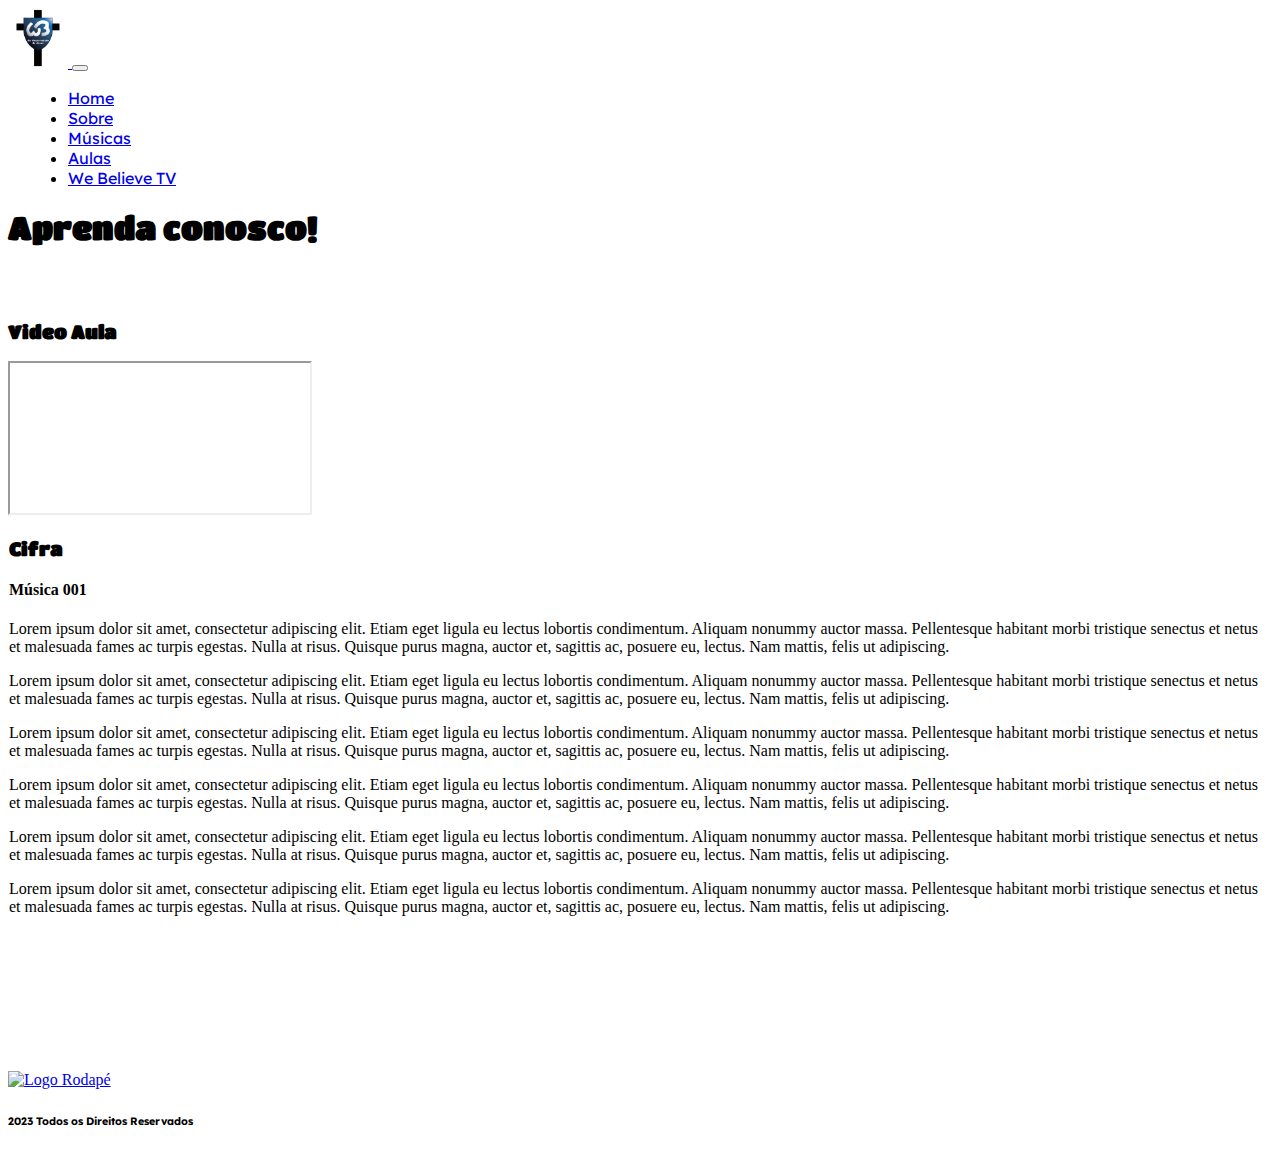
==== aulas.html @ d5980cec "0802202301" ====
<!DOCTYPE html>
<html data-bs-theme="dark">

<head>
    <meta charset="UTF-8">
    <title>We Believe</title>
    <meta name="viewport" content="width=device-width, initial-scale=1">
    <link href="https://cdn.jsdelivr.net/npm/bootstrap@5.3.0-alpha1/dist/css/bootstrap.min.css" rel="stylesheet"
        integrity="sha384-GLhlTQ8iRABdZLl6O3oVMWSktQOp6b7In1Zl3/Jr59b6EGGoI1aFkw7cmDA6j6gD" crossorigin="anonymous">
    <link rel="stylesheet" href="css/geral.css">
    <link rel="stylesheet" href="css/aulas.css">
</head>

<body>
    <nav class="navbar navbar-dark navbar-expand-md">
        <div class="container-fluid">
            <a class="navbar-brand mb-0" href="./index.html">
                <img src="images/logo-wb-top.svg" alt="Logo" width="60" height="60">
            </a>
            <button class="navbar-toggler" type="button" data-bs-toggle="collapse" data-bs-target="#navbarNav"
                aria-controls="navbarNav" aria-expanded="false" aria-label="Toggle navigation">
                <span class="navbar-toggler-icon"></span>
            </button>
            <div class="collapse navbar-collapse" id="navbarNav">
                <ul class="navbar-nav">
                    <li class="nav-item">
                        <a class="nav-link" href="./index.html">Home</a>
                    </li>
                    <li class="nav-item">
                        <a class="nav-link" href="./sobre.html">Sobre</a>
                    </li>
                    <li class="nav-item">
                        <a class="nav-link" href="./musicas001.html">Músicas</a>
                    </li>
                    <li class="nav-item">
                        <a class="nav-link active" aria-current="page" href="./aulas.html">Aulas</a>
                    </li>
                    <li class="nav-item">
                        <a class="nav-link" href="./filme.html">We Believe TV</a>
                    </li>
                </ul>
            </div>
        </div>
    </nav>

    <main>
        <div class="title">
            <h1 class="text-center mt-3 mb-1">Aprenda conosco!</h1>
        </div>

        <div class="row justify-content-center">
            <div class="col-md-6 col-lg-6">
                <div class="container">
                    <h3 class="text-center mt-3 mb-5">Video Aula</h3>
                </div>
                <div div class="ratio ratio-16x9 mt-3">
                    <iframe class="embed-responsive-item" src="https://www.youtube.com/embed/jGi6UNI6vl8"
                        allowfullscreen></iframe>
                </div>
            </div>
            <div class="col-md-5 col-lg-5">
                <div class="container rounded bg-gradient bg-gray-600" id="cifra">
                    <h3 class="text-center mt-3 mb-2">Cifra</h3>
                    <h4 class="text-center mb-3"> Música 001</h4>
                    <p class="text-start">
                        Lorem ipsum dolor sit amet, consectetur adipiscing elit. Etiam eget ligula eu lectus
                        lobortis
                        condimentum.
                        Aliquam nonummy auctor massa. Pellentesque habitant morbi tristique senectus et netus et
                        malesuada fames
                        ac
                        turpis egestas. Nulla at risus. Quisque purus magna, auctor et, sagittis ac, posuere eu,
                        lectus.
                        Nam
                        mattis,
                        felis ut adipiscing.
                    </p>
                    <p class="text-start">
                        Lorem ipsum dolor sit amet, consectetur adipiscing elit. Etiam eget ligula eu lectus
                        lobortis
                        condimentum.
                        Aliquam nonummy auctor massa. Pellentesque habitant morbi tristique senectus et netus et
                        malesuada fames
                        ac
                        turpis egestas. Nulla at risus. Quisque purus magna, auctor et, sagittis ac, posuere eu,
                        lectus.
                        Nam
                        mattis,
                        felis ut adipiscing.
                    </p>
                    <p class="text-start">
                        Lorem ipsum dolor sit amet, consectetur adipiscing elit. Etiam eget ligula eu lectus
                        lobortis
                        condimentum.
                        Aliquam nonummy auctor massa. Pellentesque habitant morbi tristique senectus et netus et
                        malesuada fames
                        ac
                        turpis egestas. Nulla at risus. Quisque purus magna, auctor et, sagittis ac, posuere eu,
                        lectus.
                        Nam
                        mattis,
                        felis ut adipiscing.
                    </p>
                    <p class="text-start">
                        Lorem ipsum dolor sit amet, consectetur adipiscing elit. Etiam eget ligula eu lectus
                        lobortis
                        condimentum.
                        Aliquam nonummy auctor massa. Pellentesque habitant morbi tristique senectus et netus et
                        malesuada fames
                        ac
                        turpis egestas. Nulla at risus. Quisque purus magna, auctor et, sagittis ac, posuere eu,
                        lectus.
                        Nam
                        mattis,
                        felis ut adipiscing.
                    </p>
                    <p class="text-start">
                        Lorem ipsum dolor sit amet, consectetur adipiscing elit. Etiam eget ligula eu lectus
                        lobortis
                        condimentum.
                        Aliquam nonummy auctor massa. Pellentesque habitant morbi tristique senectus et netus et
                        malesuada fames
                        ac
                        turpis egestas. Nulla at risus. Quisque purus magna, auctor et, sagittis ac, posuere eu,
                        lectus.
                        Nam
                        mattis,
                        felis ut adipiscing.
                    </p>
                    <p class="text-start">
                        Lorem ipsum dolor sit amet, consectetur adipiscing elit. Etiam eget ligula eu lectus
                        lobortis
                        condimentum.
                        Aliquam nonummy auctor massa. Pellentesque habitant morbi tristique senectus et netus et
                        malesuada fames
                        ac
                        turpis egestas. Nulla at risus. Quisque purus magna, auctor et, sagittis ac, posuere eu,
                        lectus.
                        Nam
                        mattis,
                        felis ut adipiscing.
                    </p>
                </div>
            </div>
        </div>
        </section>

    </main>

    <footer>
        <div class="text-center mt-5">
            <a href="./index.html">
                <img src="images/logo-wb-bot.svg" alt="Logo Rodapé" width="80" height="80">
            </a>
            <h6 class="mt-3 mb-5">2023 Todos os Direitos Reservados</h6>
        </div>
    </footer>
    <script src="https://cdn.jsdelivr.net/npm/bootstrap@5.3.0-alpha1/dist/js/bootstrap.bundle.min.js"
        integrity="sha384-w76AqPfDkMBDXo30jS1Sgez6pr3x5MlQ1ZAGC+nuZB+EYdgRZgiwxhTBTkF7CXvN"
        crossorigin="anonymous"></script>
    <script src="components/jquery/dist/jquery.min.js"></script>

</body>

</html>
---- css/geral.css ----
/*fonts*/

@font-face {
    font-family: 'MrDafoe';
    src: url(../components/fonts/MrDafoe-Regular.ttf) format('truetype');
}

@font-face {
    font-family: 'Lexend';
    src: url(../components/fonts/Lexend-VariableFont_wght.ttf) format('truetype');
}

@font-face {
    font-family: 'TitanOne';
    src: url(../components/fonts/TitanOne-Regular.ttf) format('truetype');
}

@font-face {
    font-family: 'Lobster';
    src: url(../components/fonts/Lobster-Regular.ttf) format('truetype');
}

h1 {
    font-family: 'TitanOne'
}

h2 {
    font-family: 'TitanOne'
}

h3 {
    font-family: 'TitanOne'
}

h5 {
    font-family: 'Lexend'
}

h6 {
    font-family: 'Lexend'
}

/*navbar*/

.nav-item {
    margin-left: 20px;
    font-family: 'Lexend';

}

/*title*/

.title h1 {
    min-height: 90px;
}
---- css/aulas.css ----
@media (min-width: 576px) {
    div#cifra {
        height: auto;
    }
}

@media (min-width: 768px) {
    div#cifra {
        height: 350px;
        overflow: auto;
        border: 1px solid white;
    }
}

@media (min-width: 992px) {
    div#cifra {
        height: 450px;
        overflow: auto;
        border: 1px solid white;
    }
}

@media (min-width: 1200px) {
    div#cifra {
        height: 550px;
        overflow: auto;
        border: 1px solid white;
    }
}

div#cifra::-webkit-scrollbar {
    width: 8px;

}

div#cifra::-webkit-scrollbar-track {
    background: #fffffe00;
}

div#cifra::-webkit-scrollbar-thumb {
    background-color: #ffffff;
    border-radius: 20px;
    border: 3px solid #ffffff00;
}
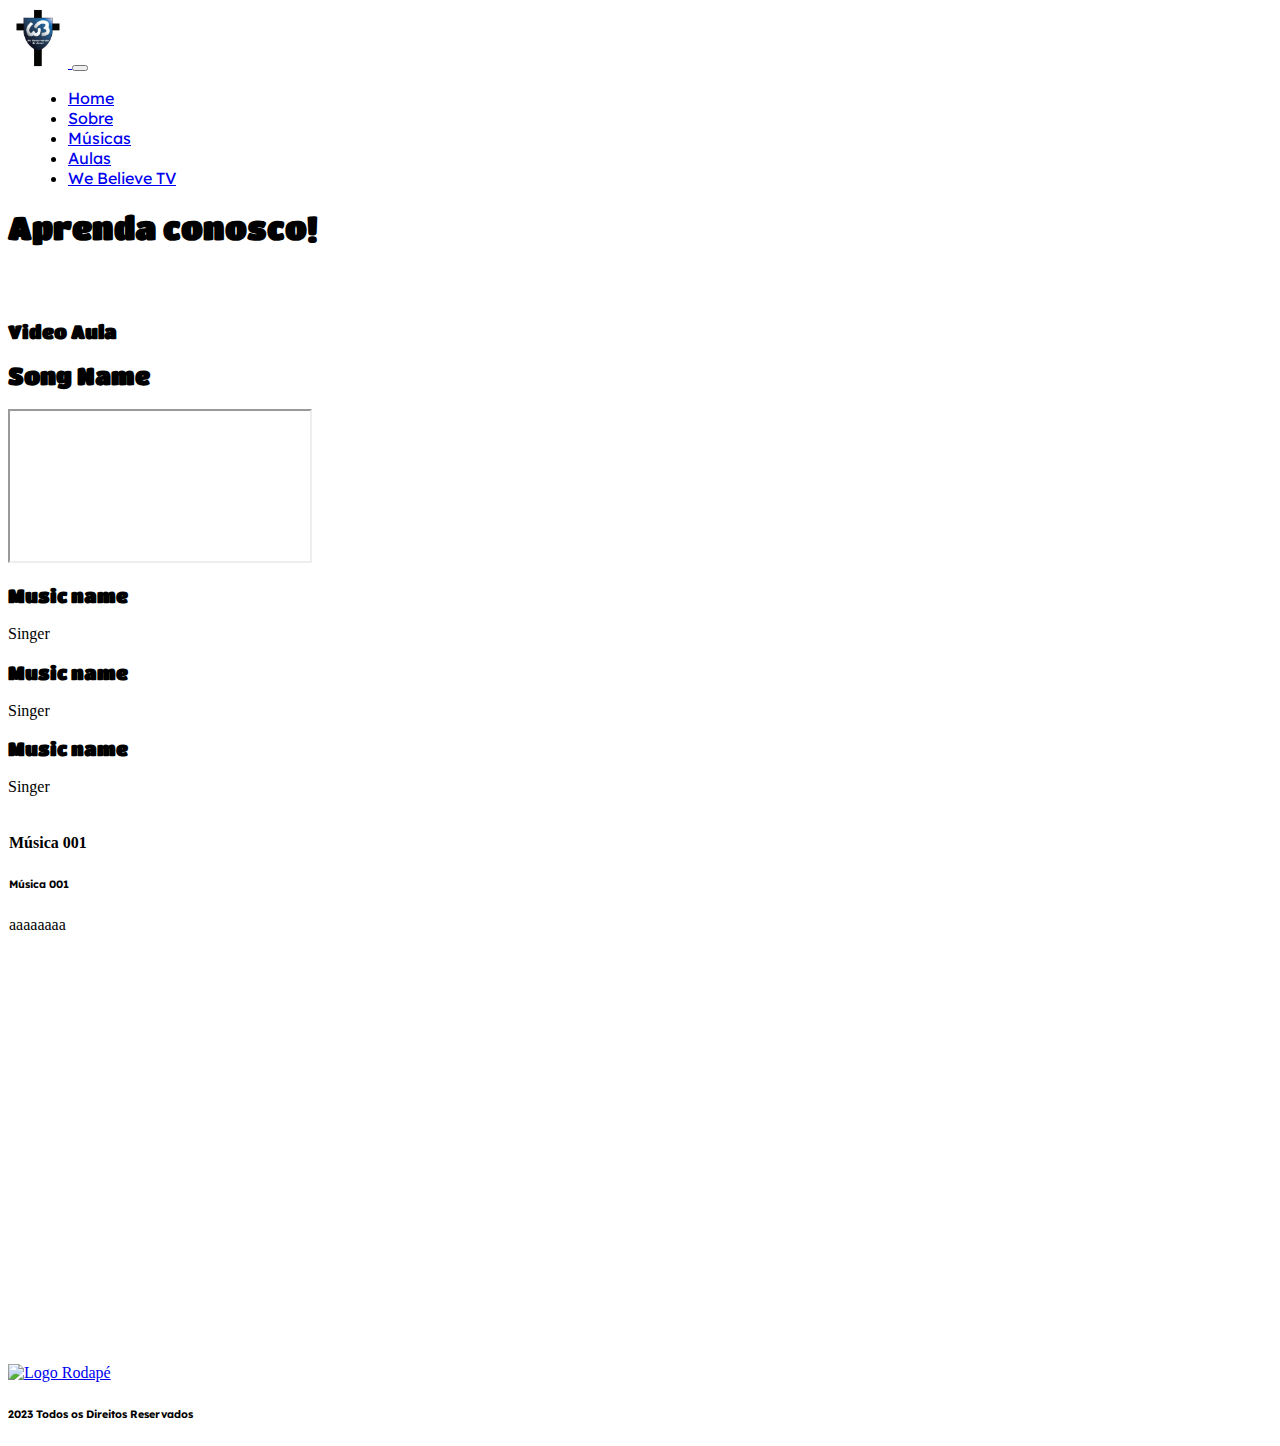
==== commit ad996193: "1002202305" ====
--- a/aulas.html
+++ b/aulas.html
@@ -30,7 +30,7 @@
                         <a class="nav-link" href="./sobre.html">Sobre</a>
                     </li>
                     <li class="nav-item">
-                        <a class="nav-link" href="./musicas001.html">Músicas</a>
+                        <a class="nav-link" href="./musicas.html">Músicas</a>
                     </li>
                     <li class="nav-item">
                         <a class="nav-link active" aria-current="page" href="./aulas.html">Aulas</a>
@@ -51,100 +51,67 @@
         <div class="row justify-content-center">
             <div class="col-md-6 col-lg-6">
                 <div class="container">
-                    <h3 class="text-center mt-3 mb-5">Video Aula</h3>
-                </div>
-                <div div class="ratio ratio-16x9 mt-3">
-                    <iframe class="embed-responsive-item" src="https://www.youtube.com/embed/jGi6UNI6vl8"
-                        allowfullscreen></iframe>
-                </div>
-            </div>
-            <div class="col-md-5 col-lg-5">
-                <div class="container rounded bg-gradient bg-gray-600" id="cifra">
-                    <h3 class="text-center mt-3 mb-2">Cifra</h3>
-                    <h4 class="text-center mb-3"> Música 001</h4>
-                    <p class="text-start">
-                        Lorem ipsum dolor sit amet, consectetur adipiscing elit. Etiam eget ligula eu lectus
-                        lobortis
-                        condimentum.
-                        Aliquam nonummy auctor massa. Pellentesque habitant morbi tristique senectus et netus et
-                        malesuada fames
-                        ac
-                        turpis egestas. Nulla at risus. Quisque purus magna, auctor et, sagittis ac, posuere eu,
-                        lectus.
-                        Nam
-                        mattis,
-                        felis ut adipiscing.
-                    </p>
-                    <p class="text-start">
-                        Lorem ipsum dolor sit amet, consectetur adipiscing elit. Etiam eget ligula eu lectus
-                        lobortis
-                        condimentum.
-                        Aliquam nonummy auctor massa. Pellentesque habitant morbi tristique senectus et netus et
-                        malesuada fames
-                        ac
-                        turpis egestas. Nulla at risus. Quisque purus magna, auctor et, sagittis ac, posuere eu,
-                        lectus.
-                        Nam
-                        mattis,
-                        felis ut adipiscing.
-                    </p>
-                    <p class="text-start">
-                        Lorem ipsum dolor sit amet, consectetur adipiscing elit. Etiam eget ligula eu lectus
-                        lobortis
-                        condimentum.
-                        Aliquam nonummy auctor massa. Pellentesque habitant morbi tristique senectus et netus et
-                        malesuada fames
-                        ac
-                        turpis egestas. Nulla at risus. Quisque purus magna, auctor et, sagittis ac, posuere eu,
-                        lectus.
-                        Nam
-                        mattis,
-                        felis ut adipiscing.
-                    </p>
-                    <p class="text-start">
-                        Lorem ipsum dolor sit amet, consectetur adipiscing elit. Etiam eget ligula eu lectus
-                        lobortis
-                        condimentum.
-                        Aliquam nonummy auctor massa. Pellentesque habitant morbi tristique senectus et netus et
-                        malesuada fames
-                        ac
-                        turpis egestas. Nulla at risus. Quisque purus magna, auctor et, sagittis ac, posuere eu,
-                        lectus.
-                        Nam
-                        mattis,
-                        felis ut adipiscing.
-                    </p>
-                    <p class="text-start">
-                        Lorem ipsum dolor sit amet, consectetur adipiscing elit. Etiam eget ligula eu lectus
-                        lobortis
-                        condimentum.
-                        Aliquam nonummy auctor massa. Pellentesque habitant morbi tristique senectus et netus et
-                        malesuada fames
-                        ac
-                        turpis egestas. Nulla at risus. Quisque purus magna, auctor et, sagittis ac, posuere eu,
-                        lectus.
-                        Nam
-                        mattis,
-                        felis ut adipiscing.
-                    </p>
-                    <p class="text-start">
-                        Lorem ipsum dolor sit amet, consectetur adipiscing elit. Etiam eget ligula eu lectus
-                        lobortis
-                        condimentum.
-                        Aliquam nonummy auctor massa. Pellentesque habitant morbi tristique senectus et netus et
-                        malesuada fames
-                        ac
-                        turpis egestas. Nulla at risus. Quisque purus magna, auctor et, sagittis ac, posuere eu,
-                        lectus.
-                        Nam
-                        mattis,
-                        felis ut adipiscing.
-                    </p>
+                    <div class="row justify-content-center">
+                        <div class="col-lg-6">
+                            <div class="player">
+                                <!-- Dashboard -->
+                                <div class="dashboard rounded">
+                                    <!-- Header -->
+                                    <header>
+                                        <h3>Video Aula</h3>
+                                        <h2>Song Name</h2>
+                                    </header>
+                                    <div div class="ratio ratio-16x9 mt-3">
+                                        <iframe class="embed-responsive-item"
+                                            src="https://www.youtube.com/embed/jGi6UNI6vl8" allowfullscreen></iframe>
+                                    </div>
+                                </div>
+
+                                <!-- Playlist -->
+                                <div class="playlist">
+                                    <div class="song">
+                                        <div class="thumb" style="
+                                                        background-image: url('https://i.ytimg.com/vi/jTLhQf5KJSc/maxresdefault.jpg');
+                                                    "></div>
+                                        <div class="body">
+                                            <h3 class="title">Music name</h3>
+                                            <p class="author">Singer</p>
+                                        </div>
+                                    </div>
+                                    <div class="song">
+                                        <div class="thumb" style="
+                                                        background-image: url('https://i.ytimg.com/vi/jTLhQf5KJSc/maxresdefault.jpg');
+                                                    "></div>
+                                        <div class="body">
+                                            <h3 class="title">Music name</h3>
+                                            <p class="author">Singer</p>
+                                        </div>
+                                    </div>
+                                    <div class="song">
+                                        <div class="thumb" style="
+                                                        background-image: url('https://i.ytimg.com/vi/jTLhQf5KJSc/maxresdefault.jpg');
+                                                    "></div>
+                                        <div class="body">
+                                            <h3 class="title">Music name</h3>
+                                            <p class="author">Singer</p>
+                                        </div>
+                                    </div>
+                                </div>
+                            </div>
+                        </div>
+                        <div class="col-lg-5">
+                            <div class="container rounded bg-gradient bg-gray-600" id="cifra">
+                                <h4 class="cifratitle text-center mt-3">Música 001</h4>
+                                <h6 class="cifrasinger text-center mt-1 mb-3">Música 001</h6>
+                                <p id="ccifra" class="text-start">
+                                    aaaaaaaa
+                                </p>
+                            </div>
+                        </div>
+                    </div>
                 </div>
             </div>
         </div>
-        </section>
-
     </main>
 
     <footer>
@@ -159,6 +126,7 @@
         integrity="sha384-w76AqPfDkMBDXo30jS1Sgez6pr3x5MlQ1ZAGC+nuZB+EYdgRZgiwxhTBTkF7CXvN"
         crossorigin="anonymous"></script>
     <script src="components/jquery/dist/jquery.min.js"></script>
+    <script src="components/videoaula/videoaula.js"></script>
 
 </body>
 
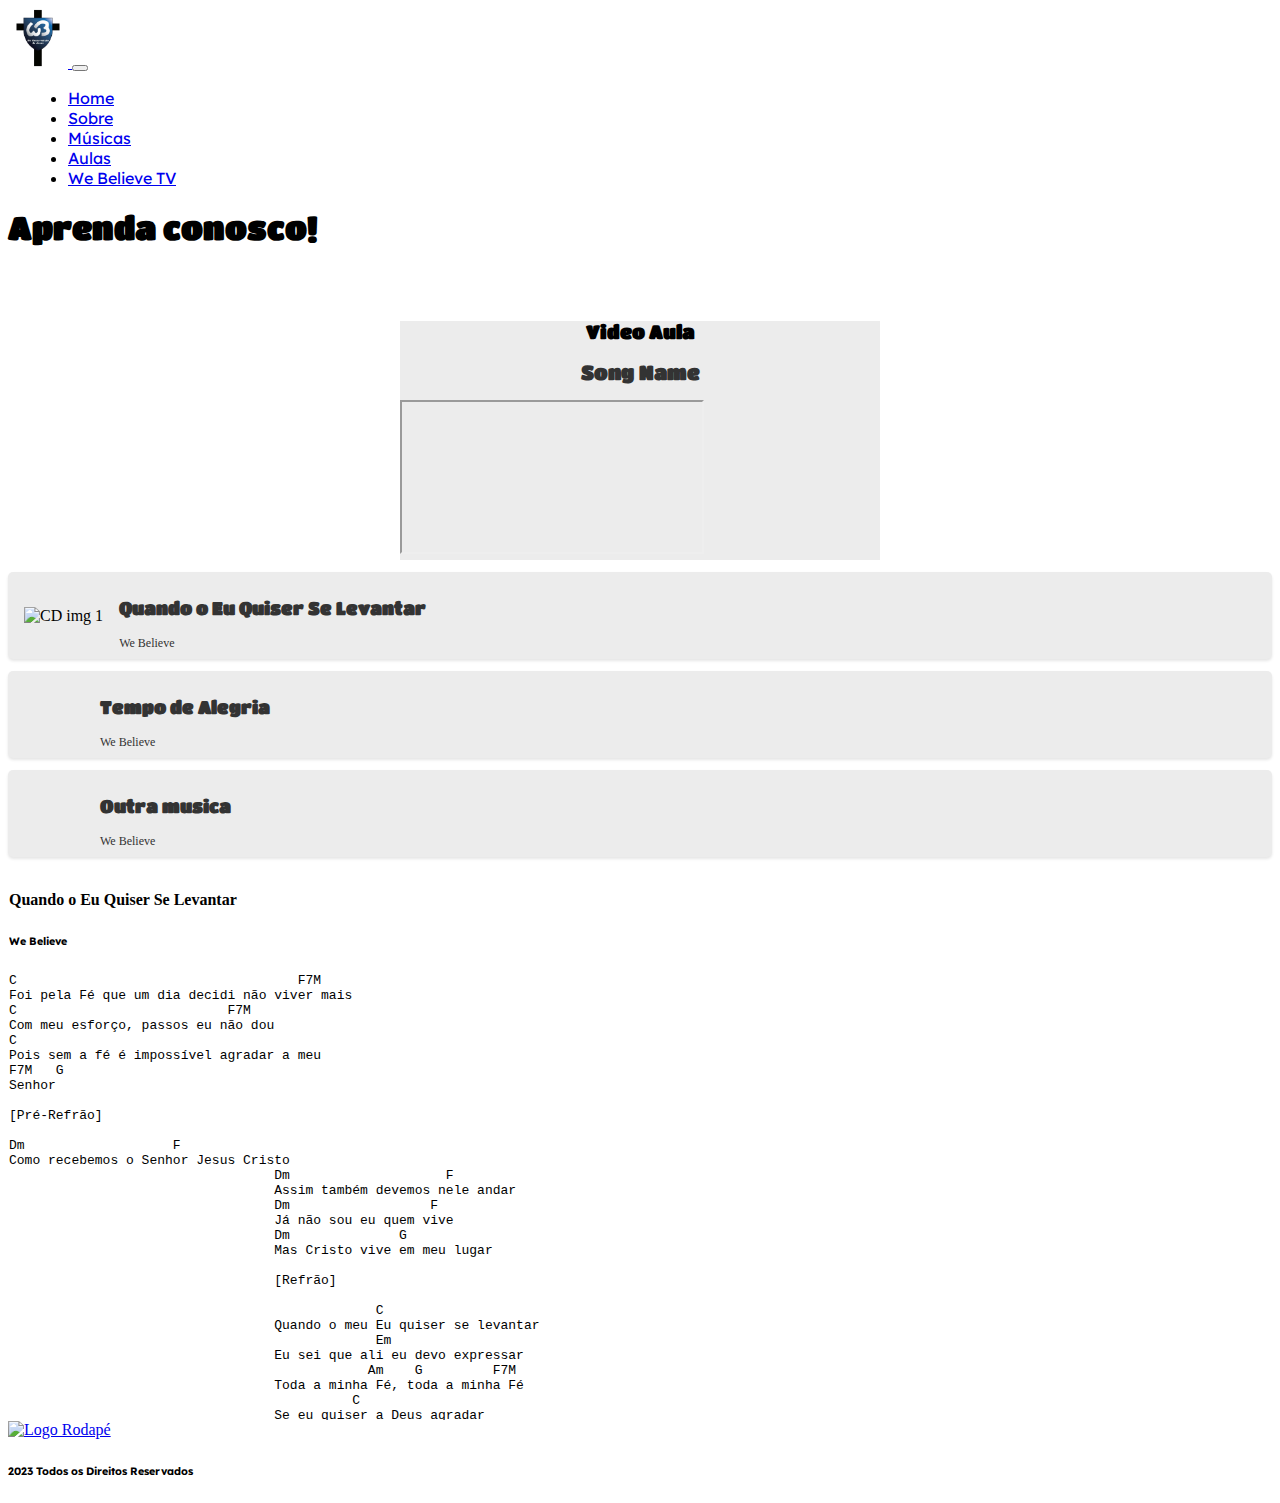
==== commit a0372bd0: "1402202301" ====
--- a/aulas.html
+++ b/aulas.html
@@ -8,7 +8,7 @@
     <link href="https://cdn.jsdelivr.net/npm/bootstrap@5.3.0-alpha1/dist/css/bootstrap.min.css" rel="stylesheet"
         integrity="sha384-GLhlTQ8iRABdZLl6O3oVMWSktQOp6b7In1Zl3/Jr59b6EGGoI1aFkw7cmDA6j6gD" crossorigin="anonymous">
     <link rel="stylesheet" href="css/geral.css">
-    <link rel="stylesheet" href="css/aulas.css">
+    <link rel="stylesheet" href="components/videoaula/css/styles.css">
 </head>
 
 <body>
@@ -51,62 +51,172 @@
         <div class="row justify-content-center">
             <div class="col-md-6 col-lg-6">
                 <div class="container">
-                    <div class="row justify-content-center">
-                        <div class="col-lg-6">
-                            <div class="player">
-                                <!-- Dashboard -->
-                                <div class="dashboard rounded">
-                                    <!-- Header -->
-                                    <header>
-                                        <h3>Video Aula</h3>
-                                        <h2>Song Name</h2>
-                                    </header>
-                                    <div div class="ratio ratio-16x9 mt-3">
-                                        <iframe class="embed-responsive-item"
-                                            src="https://www.youtube.com/embed/jGi6UNI6vl8" allowfullscreen></iframe>
-                                    </div>
+                    <div class="player">
+                        <!-- Dashboard -->
+                        <div class="dashboard rounded">
+                            <!-- Header -->
+                            <header>
+                                <h3 class="text-dark">Video Aula</h3>
+                                <h2 id="title">Song Name</h2>
+                            </header>
+                            <div div class="ratio ratio-16x9 mt-3">
+                                <iframe class="embed-responsive-item" src="https://www.youtube.com/embed/jGi6UNI6vl8"
+                                    allowfullscreen></iframe>
+                            </div>
+                        </div>
+
+                        <!-- Playlist -->
+                        <div class="playlist">
+                            <div id="song1" class="song">
+                                <img src="https://www.google.com/url?sa=i&url=https%3A%2F%2Fwww.deezer.com%2Fbr%2Fartist%2F1351078&psig=AOvVaw2x8m23L04tCN3ZdG94UT4H&ust=1676466129155000&source=images&cd=vfe&ved=0CBAQjRxqFwoTCIjppZOJlf0CFQAAAAAdAAAAABAE"
+                                    alt="CD img 1" id="img1" class="img">
+                                <div class="body">
+                                    <h3 id="title1" class="title">Quando o Eu Quiser Se Levantar</h3>
+                                    <p class="author">We Believe</p>
                                 </div>
-
-                                <!-- Playlist -->
-                                <div class="playlist">
-                                    <div class="song">
-                                        <div class="thumb" style="
+                            </div>
+                            <div id="song2" class="song">
+                                <div class="thumb" style="
+                                                        background-image: url('https://www.google.com/url?sa=i&url=https%3A%2F%2Fwww.deezer.com%2Fbr%2Fartist%2F1351078&psig=AOvVaw2x8m23L04tCN3ZdG94UT4H&ust=1676466129155000&source=images&cd=vfe&ved=0CBAQjRxqFwoTCIjppZOJlf0CFQAAAAAdAAAAABAE');
+                                                    "></div>
+                                <div class="body">
+                                    <h3 id="title2" class="title">Tempo de Alegria</h3>
+                                    <p class="author">We Believe</p>
+                                </div>
+                            </div>
+                            <div id="song3" class="song">
+                                <div class="thumb" style="
                                                         background-image: url('https://i.ytimg.com/vi/jTLhQf5KJSc/maxresdefault.jpg');
                                                     "></div>
-                                        <div class="body">
-                                            <h3 class="title">Music name</h3>
-                                            <p class="author">Singer</p>
-                                        </div>
-                                    </div>
-                                    <div class="song">
-                                        <div class="thumb" style="
-                                                        background-image: url('https://i.ytimg.com/vi/jTLhQf5KJSc/maxresdefault.jpg');
-                                                    "></div>
-                                        <div class="body">
-                                            <h3 class="title">Music name</h3>
-                                            <p class="author">Singer</p>
-                                        </div>
-                                    </div>
-                                    <div class="song">
-                                        <div class="thumb" style="
-                                                        background-image: url('https://i.ytimg.com/vi/jTLhQf5KJSc/maxresdefault.jpg');
-                                                    "></div>
-                                        <div class="body">
-                                            <h3 class="title">Music name</h3>
-                                            <p class="author">Singer</p>
-                                        </div>
-                                    </div>
+                                <div class="body">
+                                    <h3 id="title3" class="title">Outra musica</h3>
+                                    <p class="author">We Believe</p>
                                 </div>
                             </div>
                         </div>
-                        <div class="col-lg-5">
-                            <div class="container rounded bg-gradient bg-gray-600" id="cifra">
-                                <h4 class="cifratitle text-center mt-3">Música 001</h4>
-                                <h6 class="cifrasinger text-center mt-1 mb-3">Música 001</h6>
-                                <p id="ccifra" class="text-start">
-                                    aaaaaaaa
-                                </p>
-                            </div>
+                    </div>
+                </div>
+            </div>
+            <div class="col-md-5 col-lg-5">
+                <div class="container rounded bg-gradient bg-gray-600" id="cifra">
+                    <div id="cifra1" class="cifra">
+                        <h4 class="cifratitle text-center mt-3">Quando o Eu Quiser Se Levantar</h4>
+                        <h6 class="cifrasinger text-center mt-1 mb-3">We Believe</h6>
+                        <div class="ccifra">
+                            <pre>C                                    F7M
+Foi pela Fé que um dia decidi não viver mais
+C                           F7M
+Com meu esforço, passos eu não dou
+C                                      
+Pois sem a fé é impossível agradar a meu 
+F7M   G
+Senhor
+                                  
+[Pré-Refrão]
+                                  
+Dm                   F
+Como recebemos o Senhor Jesus Cristo
+                                  Dm                    F
+                                  Assim também devemos nele andar
+                                  Dm                  F
+                                  Já não sou eu quem vive
+                                  Dm              G
+                                  Mas Cristo vive em meu lugar
+                                  
+                                  [Refrão]
+                                  
+                                               C
+                                  Quando o meu Eu quiser se levantar
+                                               Em
+                                  Eu sei que ali eu devo expressar
+                                              Am    G         F7M
+                                  Toda a minha Fé, toda a minha Fé
+                                            C
+                                  Se eu quiser a Deus agradar
+                                              Em
+                                  No meio de muitos devo ser diferente
+                                             Am       G         F7M
+                                  Sempre eu devo, exercer a minha Fé
+                                  
+                                  [Solo] C  Em  Am  G  F7M
+                                  
+                                  [Segunda Parte]
+                                  
+                                  C                           F7M
+                                  Jesus é a Vida dos seus discípulos
+                                  C                        F7M
+                                  O fundamento das nossas vidas
+                                  C                                
+                                  Não devemos nos enganar com falsos 
+                                           F7M
+                                  ensinamentos
+                                  
+                                  [Pré-Refrão]
+                                  
+                                  Dm                    F
+                                  Farsas, mentiras, loucuras e invejas
+                                  Dm                          F
+                                  Em nada disso vou cair se em Jesus olhar
+                                  Dm                  F
+                                  Já não sou em quem vive
+                                  Dm               G
+                                  Mas Cristo vive em meu lugar
+                                  
+                                  [Refrão]
+                                  
+                                               C
+                                  Quando o meu Eu quiser se levantar
+                                               Em
+                                  Eu sei que ali eu devo expressar
+                                              Am    G         F7M
+                                  Toda a minha Fé, toda a minha Fé
+                                            C
+                                  Se eu quiser a Deus agradar
+                                              Em
+                                  No meio de muitos devo ser diferente
+                                             Am       G         F7M
+                                  Sempre eu devo, exercer a minha Fé
+                                  
+                                  ( C  Em  Am  G  F7M )
+                                  
+                                  [Refrão]
+                                  
+                                               C
+                                  Quando o meu Eu quiser se levantar
+                                               Em
+                                  Eu sei que ali eu devo expressar
+                                              Am    G         F7M
+                                  Toda a minha Fé, toda a minha Fé
+                                            C
+                                  Se eu quiser a Deus agradar
+                                              Em
+                                  No meio de muitos devo ser diferente
+                                             Am       G         F7M
+                                  Sempre eu devo, exercer a minha Fé
+                                  
+                                  [Solo] C  Em  Am  G  F7M
+                                         C  Em  Am  G  F7M
+                                    </pre>
+                        </div>
+                    </div>
+                    <div id="cifra2" class="cifra off">
+                        <h4 class="cifratitle text-center mt-3">Tempo de Alegria</h4>
+                        <h6 class="cifrasinger text-center mt-1 mb-3">We Believe</h6>
+                        <div class="ccifra">
+                            <pre>
+C                                    F7M
+Teste de cifra 1222222
+mais</pre>
+                        </div>
+                    </div>
+                    <div id="cifra3" class="cifra off">
+                        <h4 class="cifratitle text-center mt-3">Outra musica</h4>
+                        <h6 class="cifrasinger text-center mt-1 mb-3">We Believe</h6>
+                        <div class="ccifra">
+                            <pre>
+C                                    F7M
+Teste de cifra 233333333              55
+mais</pre>
                         </div>
                     </div>
                 </div>
--- a/components/videoaula/css/styles.css
+++ b/components/videoaula/css/styles.css
@@ -0,0 +1,168 @@
+:root {
+  --primary-color: #5ac5c5;
+  --text-color: #333;
+}
+
+@media (min-width: 576px) {
+  div#cifra {
+    height: auto;
+  }
+}
+
+@media (min-width: 768px) {
+  div#cifra {
+    height: 350px;
+    overflow: auto;
+    border: 1px solid white;
+  }
+}
+
+@media (min-width: 992px) {
+  div#cifra {
+    height: 450px;
+    overflow: auto;
+    border: 1px solid white;
+  }
+}
+
+@media (min-width: 1200px) {
+  div#cifra {
+    height: 550px;
+    overflow: auto;
+    border: 1px solid white;
+  }
+}
+
+div#cifra::-webkit-scrollbar {
+  width: 8px;
+
+}
+
+div#cifra::-webkit-scrollbar-track {
+  background: #fffffe00;
+}
+
+div#cifra::-webkit-scrollbar-thumb {
+  background-color: #ffffff;
+  border-radius: 20px;
+  border: 3px solid #ffffff00;
+}
+
+.off {
+  display: none !important;
+}
+
+.cifra {
+  display: block;
+}
+
+.dashboard {
+  background-color: #ececec;
+  position: relative;
+  max-width: 480px;
+  border-bottom: 2px solid #ececec;
+  margin: 0px auto 12px;
+
+}
+
+/* HEADER */
+header {
+  text-align: center;
+}
+
+header h4 {
+  color: var(--primary-color);
+  font-size: 12px;
+  padding-top: 5px;
+}
+
+header h2 {
+  color: var(--text-color);
+  font-size: 20px;
+}
+
+/* CD */
+.cd {
+  display: flex;
+  margin: auto;
+  width: 150px;
+}
+
+.cd-thumb {
+  width: 100%;
+  padding-top: 100%;
+  border-radius: 50%;
+  background-color: #333;
+  background-size: cover;
+  margin: auto;
+
+}
+
+/* PLAYLIST */
+.playlist {
+  margin-top: 0px;
+}
+
+.song {
+  display: flex;
+  align-items: center;
+  margin-bottom: 12px;
+  background-color: #ececec;
+  padding: 8px 16px;
+  border-radius: 5px;
+  box-shadow: 0 2px 3px rgba(0, 0, 0, 0.1);
+}
+
+.song:hover {
+  cursor: pointer;
+}
+
+.song.active {
+  background-color: var(--primary-color);
+}
+
+.song:active {
+  opacity: 0.8;
+}
+
+.song.active .option {
+  color: transparent;
+}
+
+.song.active .author,
+.song.active .title {
+  color: #ececec;
+}
+
+.song .thumb {
+  width: 44px;
+  height: 44px;
+  border-radius: 50%;
+  background-size: cover;
+  margin: 0 8px;
+}
+
+.song .body {
+  flex: 1;
+  padding: 0 16px;
+}
+
+.song .title {
+  font-size: 18px;
+  color: var(--text-color);
+}
+
+.song .author {
+  font-size: 12px;
+  color: var(--text-color);
+}
+
+.song .option {
+  padding: 16px 8px;
+  color: #99999900;
+  font-size: 18px;
+}
+
+p {
+  margin-bottom: 0;
+}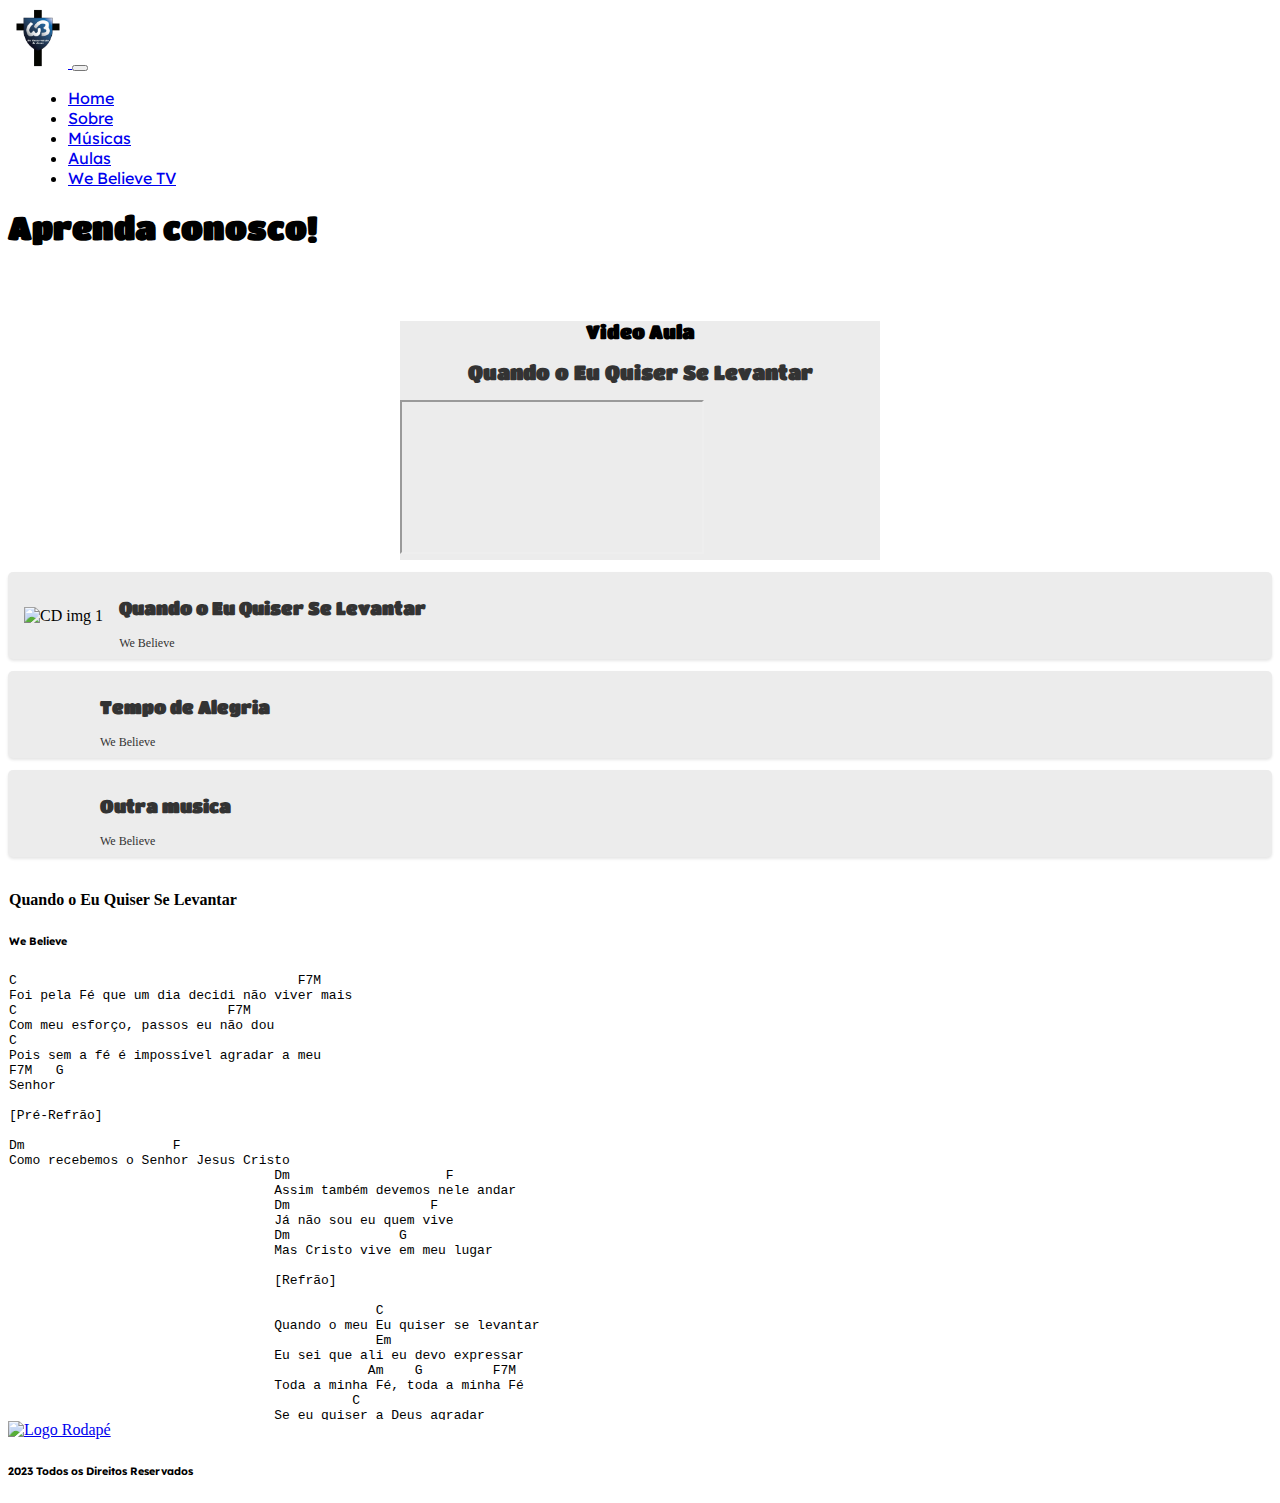
==== commit 8b04c7f7: "14022023011" ====
--- a/aulas.html
+++ b/aulas.html
@@ -57,7 +57,7 @@
                             <!-- Header -->
                             <header>
                                 <h3 class="text-dark">Video Aula</h3>
-                                <h2 id="title">Song Name</h2>
+                                <h2 id="title">Quando o Eu Quiser Se Levantar</h2>
                             </header>
                             <div div class="ratio ratio-16x9 mt-3">
                                 <iframe class="embed-responsive-item" src="https://www.youtube.com/embed/jGi6UNI6vl8"
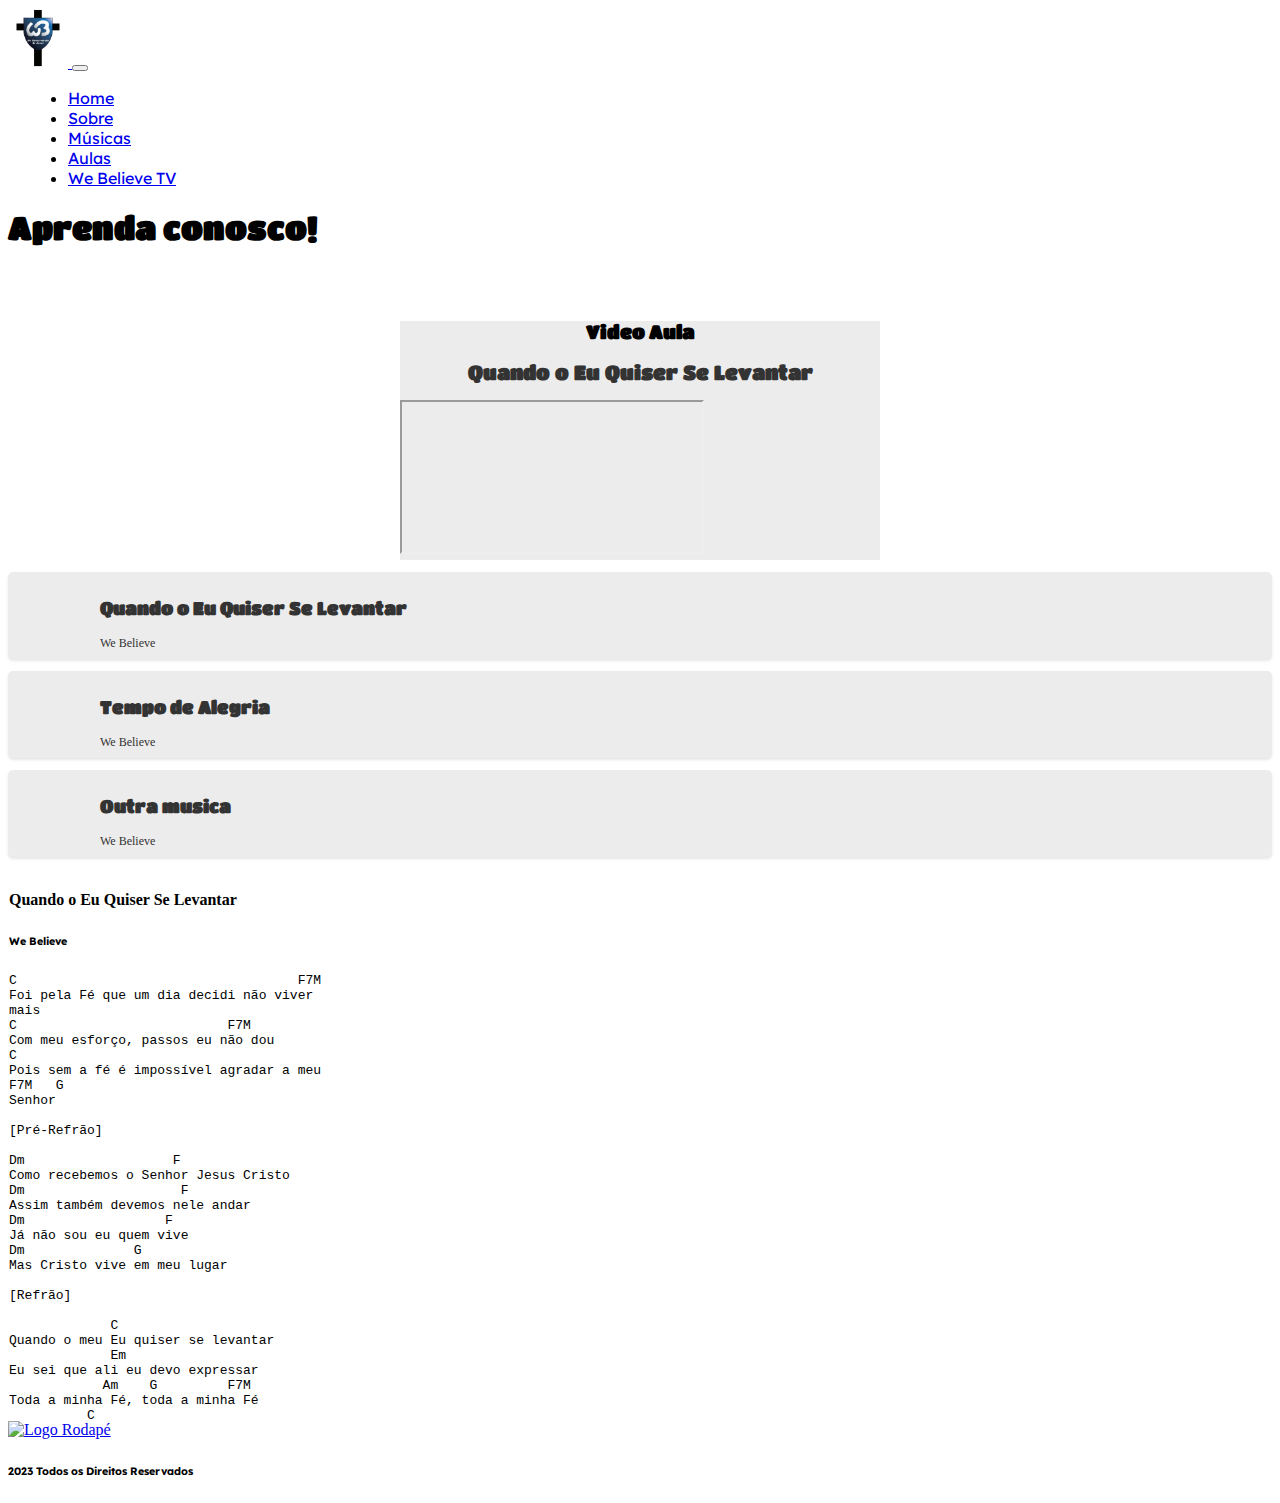
==== commit 24a53cdc: "1402202302" ====
--- a/aulas.html
+++ b/aulas.html
@@ -68,8 +68,9 @@
                         <!-- Playlist -->
                         <div class="playlist">
                             <div id="song1" class="song">
-                                <img src="https://www.google.com/url?sa=i&url=https%3A%2F%2Fwww.deezer.com%2Fbr%2Fartist%2F1351078&psig=AOvVaw2x8m23L04tCN3ZdG94UT4H&ust=1676466129155000&source=images&cd=vfe&ved=0CBAQjRxqFwoTCIjppZOJlf0CFQAAAAAdAAAAABAE"
-                                    alt="CD img 1" id="img1" class="img">
+                                <div class="thumb"
+                                    style="background-image: url('https://www.google.com/url?sa=i&url=https%3A%2F%2Fwww.deezer.com%2Fbr%2Fartist%2F1351078&psig=AOvVaw2x8m23L04tCN3ZdG94UT4H&ust=1676466129155000&source=images&cd=vfe&ved=0CBAQjRxqFwoTCIjppZOJlf0CFQAAAAAdAAAAABAE');">
+                                </div>
                                 <div class="body">
                                     <h3 id="title1" class="title">Quando o Eu Quiser Se Levantar</h3>
                                     <p class="author">We Believe</p>
@@ -103,8 +104,10 @@
                         <h4 class="cifratitle text-center mt-3">Quando o Eu Quiser Se Levantar</h4>
                         <h6 class="cifrasinger text-center mt-1 mb-3">We Believe</h6>
                         <div class="ccifra">
-                            <pre>C                                    F7M
-Foi pela Fé que um dia decidi não viver mais
+                            <pre>
+C                                    F7M
+Foi pela Fé que um dia decidi não viver
+mais
 C                           F7M
 Com meu esforço, passos eu não dou
 C                                      
@@ -116,87 +119,87 @@
                                   
 Dm                   F
 Como recebemos o Senhor Jesus Cristo
-                                  Dm                    F
-                                  Assim também devemos nele andar
-                                  Dm                  F
-                                  Já não sou eu quem vive
-                                  Dm              G
-                                  Mas Cristo vive em meu lugar
+Dm                    F
+Assim também devemos nele andar
+Dm                  F
+Já não sou eu quem vive
+Dm              G
+Mas Cristo vive em meu lugar
+
+[Refrão]
+
+             C
+Quando o meu Eu quiser se levantar
+             Em
+Eu sei que ali eu devo expressar
+            Am    G         F7M
+Toda a minha Fé, toda a minha Fé
+          C
+Se eu quiser a Deus agradar
+            Em
+No meio de muitos devo ser diferente
+           Am       G         F7M
+Sempre eu devo, exercer a minha Fé
+
+[Solo] C  Em  Am  G  F7M
+
+[Segunda Parte]
+
+C                           F7M
+Jesus é a Vida dos seus discípulos
+C                        F7M
+O fundamento das nossas vidas
+C                                
+Não devemos nos enganar com falsos 
+         F7M
+ensinamentos
+
+[Pré-Refrão]
+  
+Dm                    F
+Farsas, mentiras, loucuras e invejas
+Dm                          F
+Em nada disso vou cair se em Jesus olhar
+Dm                  F
+Já não sou em quem vive
+Dm               G
+Mas Cristo vive em meu lugar
+
+[Refrão]
                                   
-                                  [Refrão]
-                                  
-                                               C
-                                  Quando o meu Eu quiser se levantar
-                                               Em
-                                  Eu sei que ali eu devo expressar
-                                              Am    G         F7M
-                                  Toda a minha Fé, toda a minha Fé
-                                            C
-                                  Se eu quiser a Deus agradar
-                                              Em
-                                  No meio de muitos devo ser diferente
-                                             Am       G         F7M
-                                  Sempre eu devo, exercer a minha Fé
-                                  
-                                  [Solo] C  Em  Am  G  F7M
-                                  
-                                  [Segunda Parte]
-                                  
-                                  C                           F7M
-                                  Jesus é a Vida dos seus discípulos
-                                  C                        F7M
-                                  O fundamento das nossas vidas
-                                  C                                
-                                  Não devemos nos enganar com falsos 
-                                           F7M
-                                  ensinamentos
-                                  
-                                  [Pré-Refrão]
-                                  
-                                  Dm                    F
-                                  Farsas, mentiras, loucuras e invejas
-                                  Dm                          F
-                                  Em nada disso vou cair se em Jesus olhar
-                                  Dm                  F
-                                  Já não sou em quem vive
-                                  Dm               G
-                                  Mas Cristo vive em meu lugar
-                                  
-                                  [Refrão]
-                                  
-                                               C
-                                  Quando o meu Eu quiser se levantar
-                                               Em
-                                  Eu sei que ali eu devo expressar
-                                              Am    G         F7M
-                                  Toda a minha Fé, toda a minha Fé
-                                            C
-                                  Se eu quiser a Deus agradar
-                                              Em
-                                  No meio de muitos devo ser diferente
-                                             Am       G         F7M
-                                  Sempre eu devo, exercer a minha Fé
-                                  
-                                  ( C  Em  Am  G  F7M )
-                                  
-                                  [Refrão]
-                                  
-                                               C
-                                  Quando o meu Eu quiser se levantar
-                                               Em
-                                  Eu sei que ali eu devo expressar
-                                              Am    G         F7M
-                                  Toda a minha Fé, toda a minha Fé
-                                            C
-                                  Se eu quiser a Deus agradar
-                                              Em
-                                  No meio de muitos devo ser diferente
-                                             Am       G         F7M
-                                  Sempre eu devo, exercer a minha Fé
-                                  
-                                  [Solo] C  Em  Am  G  F7M
-                                         C  Em  Am  G  F7M
-                                    </pre>
+             C
+Quando o meu Eu quiser se levantar
+             Em
+Eu sei que ali eu devo expressar
+            Am    G         F7M
+Toda a minha Fé, toda a minha Fé
+          C
+Se eu quiser a Deus agradar
+            Em
+No meio de muitos devo ser diferente
+           Am       G         F7M
+Sempre eu devo, exercer a minha Fé
+
+( C  Em  Am  G  F7M )
+
+[Refrão]
+
+             C
+Quando o meu Eu quiser se levantar
+             Em
+Eu sei que ali eu devo expressar
+            Am    G         F7M
+Toda a minha Fé, toda a minha Fé
+          C
+Se eu quiser a Deus agradar
+            Em
+No meio de muitos devo ser diferente
+           Am       G         F7M
+Sempre eu devo, exercer a minha Fé
+
+[Solo] C  Em  Am  G  F7M
+       C  Em  Am  G  F7M
+</pre>
                         </div>
                     </div>
                     <div id="cifra2" class="cifra off">
--- a/components/videoaula/css/styles.css
+++ b/components/videoaula/css/styles.css
@@ -3,9 +3,10 @@
   --text-color: #333;
 }
 
-@media (min-width: 576px) {
+@media (max-width: 768px) {
   div#cifra {
     height: auto;
+    padding: 0px;
   }
 }
 
